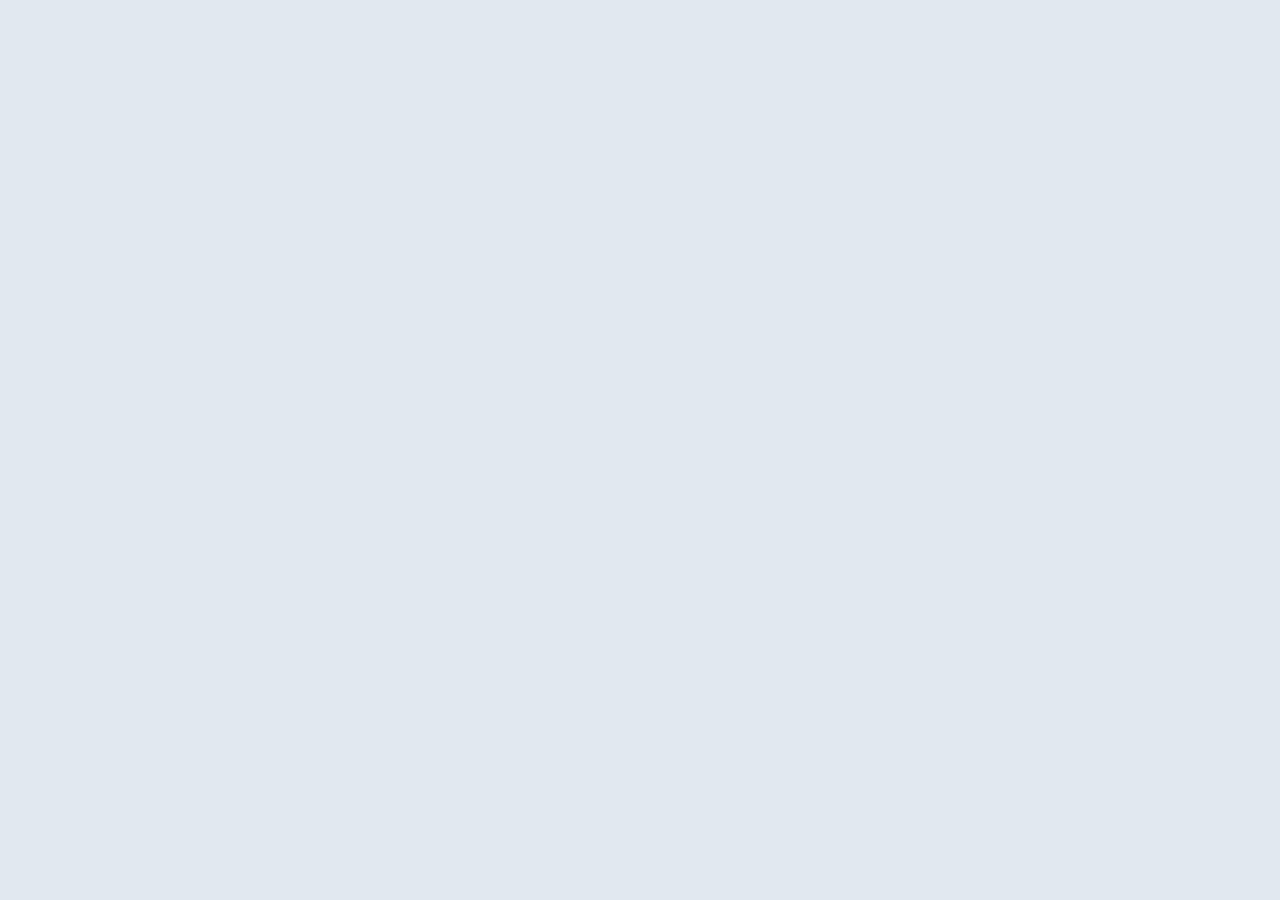
==== fastimage/index.html @ f921c3d3 "Add initial HTML structure for FastImage project" ====
<!DOCTYPE html>
<html lang="en">
<head>
    <meta charset="UTF-8">
    <meta name="viewport" content="width=device-width, initial-scale=1.0, maximum-scale=1.0, user-scalable=no">
    <title>BROKEN CORNER | FastImage</title>
    <style>
        /* --- 1. BROKEN CORNER DESIGN SYSTEM --- */
        :root {
            /* Palette: Premium Soft Ash & Deep Slate */
            --bg-color: #e2e8f0;
            --text-brand: #0f172a;
            --text-main: #334155;
            --text-muted: #64748b;
            
            /* Status Colors adapted for Neumorphism */
            --success: #059669; 
            --warning: #d97706;

            /* Refined Neumorphic Shadows for compact UI */
            --shadow-dark: #cbd5e1;
            --shadow-light: #ffffff;
            
            --transition: 0.25s cubic-bezier(0.4, 0, 0.2, 1);
            --font-stack: 'Inter', -apple-system, BlinkMacSystemFont, sans-serif;
        }

        * {
            box-sizing: border-box;
            margin: 0;
            padding: 0;
            -webkit-tap-highlight-color: transparent;
            font-family: var(--font-stack);
        }

        body {
            background-color: var(--bg-color);
            color: var(--text-main);
            min-height: 100vh;
            display: flex;
            justify-content: center;
            align-items: center;
            padding: 16px;
        }

        /* --- 2. THE "BROKEN CORNER" CARD --- */
        .app-container {
            width: 100%;
            max-width: 380px; /* Compact width */
            background: var(--bg-color);
            /* THE BROKEN CORNER EFFECT: Top-Left is sharp */
            border-radius: 2px 28px 28px 28px; 
            padding: 28px 24px;
            box-shadow: 10px 10px 20px var(--shadow-dark), 
                       -10px -10px 20px var(--shadow-light);
            display: flex;
            flex-direction: column;
            gap: 20px; /* Tighter spacing */
        }

        /* Brand Header */
        .brand-header {
            display: flex;
            justify-content: space-between;
            align-items: flex-end;
            margin-bottom: 4px;
            padding-bottom: 12px;
            border-bottom: 1px solid rgba(100, 116, 139, 0.15);
        }

        .brand-name {
            font-size: 0.85rem;
            font-weight: 800;
            letter-spacing: 1.5px;
            color: var(--text-brand);
            text-transform: uppercase;
        }

        .tool-name {
            font-size: 0.7rem;
            font-weight: 600;
            color: var(--text-muted);
            letter-spacing: 0.5px;
        }

        /* --- 3. DROP ZONE --- */
        .drop-zone {
            border-radius: 16px;
            padding: 40px 20px;
            text-align: center;
            cursor: pointer;
            transition: var(--transition);
            /* Inset shadow for a recessed drop area */
            box-shadow: inset 5px 5px 10px var(--shadow-dark), 
                        inset -5px -5px 10px var(--shadow-light);
        }

        .drop-zone.dragover {
            box-shadow: inset 8px 8px 16px var(--shadow-dark), 
                        inset -8px -8px 16px var(--shadow-light);
        }

        .drop-zone p { 
            color: var(--text-muted); 
            font-size: 0.75rem; 
            font-weight: 600; 
            margin-top: 12px; 
            pointer-events: none; 
            text-transform: uppercase;
            letter-spacing: 0.5px;
        }
        
        .drop-zone .icon { 
            font-size: 28px; 
            pointer-events: none; 
            color: var(--text-muted);
        }
        
        #fileInput { display: none; }

        /* --- 4. EDITOR LAYOUT --- */
        .editor-container {
            display: none;
            flex-direction: column;
            gap: 20px;
            animation: fadeIn 0.4s ease forwards;
        }

        @keyframes fadeIn {
            from { opacity: 0; transform: translateY(5px); }
            to { opacity: 1; transform: translateY(0); }
        }

        /* Preview Area */
        .preview-box {
            width: 100%;
            height: 180px; /* Compact height */
            border-radius: 16px;
            overflow: hidden;
            display: flex;
            align-items: center;
            justify-content: center;
            padding: 12px;
            box-shadow: inset 5px 5px 10px var(--shadow-dark), 
                        inset -5px -5px 10px var(--shadow-light);
        }

        .preview-box img { 
            width: 100%; 
            height: 100%; 
            object-fit: contain; 
            border-radius: 8px;
        }
        
        /* Stats Grid */
        .stats-grid {
            display: grid;
            grid-template-columns: 1fr 1fr;
            gap: 12px;
        }

        .stat-card {
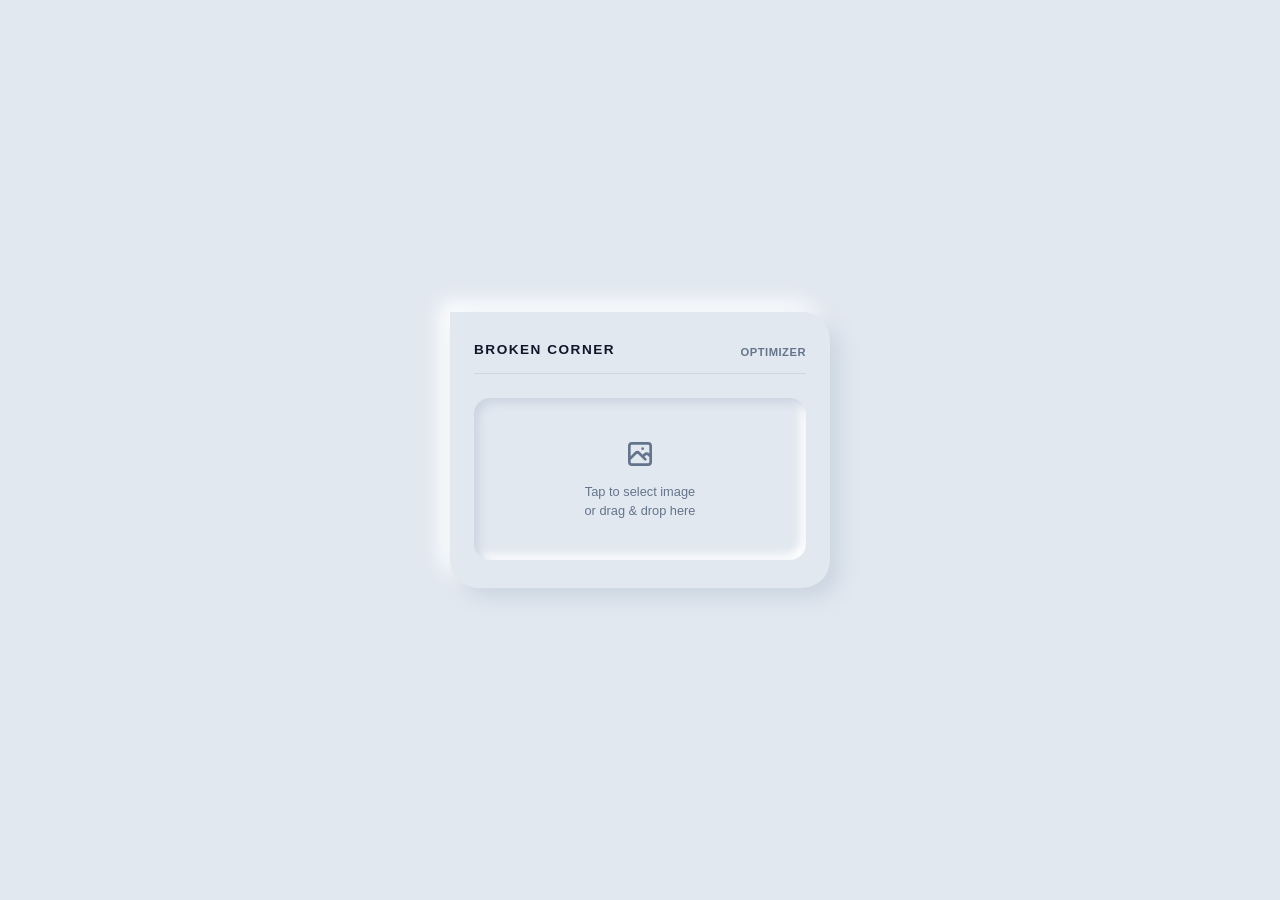
==== commit 18926440: "Refactor HTML structure and styles for optimization Updated title and adjusted styles for improved U" ====
--- a/fastimage/index.html
+++ b/fastimage/index.html
@@ -3,7 +3,7 @@
 <head>
     <meta charset="UTF-8">
     <meta name="viewport" content="width=device-width, initial-scale=1.0, maximum-scale=1.0, user-scalable=no">
-    <title>BROKEN CORNER | FastImage</title>
+    <title>BROKEN CORNER | Image Optimizer</title>
     <style>
         /* --- 1. BROKEN CORNER DESIGN SYSTEM --- */
         :root {
@@ -12,35 +12,33 @@
             --text-brand: #0f172a;
             --text-main: #334155;
             --text-muted: #64748b;
+            --success: #16a34a; /* Green for saved space */
+            --warning: #ea580c; /* Orange if size increases */
             
-            /* Status Colors adapted for Neumorphism */
-            --success: #059669; 
-            --warning: #d97706;
-
             /* Refined Neumorphic Shadows for compact UI */
             --shadow-dark: #cbd5e1;
             --shadow-light: #ffffff;
             
             --transition: 0.25s cubic-bezier(0.4, 0, 0.2, 1);
-            --font-stack: 'Inter', -apple-system, BlinkMacSystemFont, sans-serif;
         }
 
         * {
             box-sizing: border-box;
             margin: 0;
             padding: 0;
+            font-family: 'Inter', -apple-system, BlinkMacSystemFont, sans-serif;
             -webkit-tap-highlight-color: transparent;
-            font-family: var(--font-stack);
         }
 
         body {
-            background-color: var(--bg-color);
-            color: var(--text-main);
             min-height: 100vh;
             display: flex;
             justify-content: center;
             align-items: center;
-            padding: 16px;
+            background: var(--bg-color);
+            color: var(--text-main);
+            padding: 16px; 
+            line-height: 1.5;
         }
 
         /* --- 2. THE "BROKEN CORNER" CARD --- */
@@ -48,7 +46,7 @@
             width: 100%;
             max-width: 380px; /* Compact width */
             background: var(--bg-color);
-            /* THE BROKEN CORNER EFFECT: Top-Left is sharp */
+            /* THE BROKEN CORNER EFFECT: Top-Left is sharp, rest are rounded */
             border-radius: 2px 28px 28px 28px; 
             padding: 28px 24px;
             box-shadow: 10px 10px 20px var(--shadow-dark), 
@@ -90,40 +88,31 @@
             text-align: center;
             cursor: pointer;
             transition: var(--transition);
-            /* Inset shadow for a recessed drop area */
+            /* Inset shadow for drag area */
             box-shadow: inset 5px 5px 10px var(--shadow-dark), 
                         inset -5px -5px 10px var(--shadow-light);
-        }
-
-        .drop-zone.dragover {
+            display: flex;
+            flex-direction: column;
+            align-items: center;
+            justify-content: center;
+            gap: 12px;
+        }
+
+        .drop-zone:hover, .drop-zone.dragover {
             box-shadow: inset 8px 8px 16px var(--shadow-dark), 
                         inset -8px -8px 16px var(--shadow-light);
         }
 
-        .drop-zone p { 
-            color: var(--text-muted); 
-            font-size: 0.75rem; 
-            font-weight: 600; 
-            margin-top: 12px; 
-            pointer-events: none; 
-            text-transform: uppercase;
-            letter-spacing: 0.5px;
-        }
-        
-        .drop-zone .icon { 
-            font-size: 28px; 
-            pointer-events: none; 
-            color: var(--text-muted);
-        }
-        
+        .drop-zone p { color: var(--text-muted); font-size: 0.8rem; font-weight: 500; pointer-events: none; }
+        .drop-zone svg { width: 32px; height: 32px; color: var(--text-muted); pointer-events: none; }
         #fileInput { display: none; }
 
-        /* --- 4. EDITOR LAYOUT --- */
+        /* --- 4. EDITOR UI --- */
         .editor-container {
             display: none;
             flex-direction: column;
             gap: 20px;
-            animation: fadeIn 0.4s ease forwards;
+            animation: fadeIn 0.3s ease forwards;
         }
 
         @keyframes fadeIn {
@@ -131,28 +120,26 @@
             to { opacity: 1; transform: translateY(0); }
         }
 
-        /* Preview Area */
         .preview-box {
             width: 100%;
             height: 180px; /* Compact height */
-            border-radius: 16px;
+            border-radius: 12px;
             overflow: hidden;
             display: flex;
             align-items: center;
             justify-content: center;
-            padding: 12px;
             box-shadow: inset 5px 5px 10px var(--shadow-dark), 
                         inset -5px -5px 10px var(--shadow-light);
+            padding: 8px;
         }
 
         .preview-box img { 
             width: 100%; 
             height: 100%; 
             object-fit: contain; 
-            border-radius: 8px;
-        }
-        
-        /* Stats Grid */
+            border-radius: 6px;
+        }
+        
         .stats-grid {
             display: grid;
             grid-template-columns: 1fr 1fr;
@@ -160,3 +147,290 @@
         }
 
         .stat-card {
+            box-shadow: inset 3px 3px 6px var(--shadow-dark), 
+                        inset -3px -3px 6px var(--shadow-light);
+            padding: 12px;
+            border-radius: 12px;
+            text-align: center;
+        }
+
+        .stat-label { font-size: 0.65rem; color: var(--text-muted); font-weight: 700; text-transform: uppercase; letter-spacing: 0.5px; margin-bottom: 4px; }
+        .stat-value { font-size: 0.95rem; font-weight: 800; color: var(--text-brand); }
+        .stat-saved { font-size: 0.7rem; font-weight: 700; margin-top: 4px; }
+
+        /* --- 5. CONTROLS --- */
+        .controls { display: flex; flex-direction: column; gap: 16px; }
+        
+        .control-header { display: flex; justify-content: space-between; align-items: center; margin-bottom: 8px;}
+        .control-label { font-size: 0.7rem; font-weight: 700; color: var(--text-muted); text-transform: uppercase; letter-spacing: 0.5px; }
+        .control-value { font-size: 0.75rem; font-weight: 800; color: var(--text-brand); }
+
+        /* Neumorphic Format Toggles */
+        .format-selector {
+            display: flex; 
+            gap: 12px;
+        }
+        
+        .format-btn {
+            flex: 1; padding: 10px;
+            background: var(--bg-color); border: none;
+            color: var(--text-muted); font-size: 0.75rem; font-weight: 700;
+            border-radius: 10px; cursor: pointer; transition: var(--transition);
+            box-shadow: 4px 4px 8px var(--shadow-dark), 
+                       -4px -4px 8px var(--shadow-light);
+        }
+        
+        .format-btn.active { 
+            box-shadow: inset 3px 3px 6px var(--shadow-dark), 
+                        inset -3px -3px 6px var(--shadow-light);
+            color: var(--text-brand); 
+        }
+
+        /* Neumorphic Slider */
+        input[type=range] {
+            -webkit-appearance: none;
+            width: 100%;
+            background: transparent;
+            padding: 10px 0;
+        }
+        input[type=range]::-webkit-slider-thumb {
+            -webkit-appearance: none;
+            height: 20px; width: 20px;
+            border-radius: 50%;
+            background: var(--bg-color);
+            cursor: pointer;
+            margin-top: -7px;
+            box-shadow: 2px 2px 5px var(--shadow-dark), 
+                       -2px -2px 5px var(--shadow-light);
+        }
+        input[type=range]::-webkit-slider-runnable-track {
+            width: 100%; height: 6px;
+            cursor: pointer;
+            background: var(--bg-color);
+            border-radius: 10px;
+            box-shadow: inset 2px 2px 4px var(--shadow-dark), 
+                        inset -2px -2px 4px var(--shadow-light);
+        }
+        input[type=range]:focus { outline: none; }
+
+        /* --- 6. BUTTONS --- */
+        .action-buttons { display: flex; gap: 12px; margin-top: 4px; }
+        
+        button.btn-action {
+            border: none; border-radius: 12px; padding: 12px;
+            font-size: 0.8rem; font-weight: 700; cursor: pointer;
+            transition: var(--transition); font-family: inherit;
+            display: flex; align-items: center; justify-content: center; gap: 6px;
+            background: var(--bg-color);
+            box-shadow: 5px 5px 10px var(--shadow-dark), 
+                       -5px -5px 10px var(--shadow-light);
+        }
+        
+        button.btn-action:active { 
+            box-shadow: inset 3px 3px 6px var(--shadow-dark), 
+                        inset -3px -3px 6px var(--shadow-light);
+        }
+        
+        .btn-primary { color: var(--text-brand); flex: 2; }
+        .btn-secondary { color: var(--text-muted); flex: 1; }
+
+        @media (max-width: 480px) {
+            .app-container {
+                padding: 24px 20px;
+                border-radius: 2px 24px 24px 24px;
+            }
+        }
+    </style>
+</head>
+<body>
+
+<div class="app-container">
+    <div class="brand-header">
+        <div class="brand-name">Broken Corner</div>
+        <div class="tool-name">OPTIMIZER</div>
+    </div>
+
+    <div class="drop-zone" id="dropZone">
+        <svg fill="none" stroke="currentColor" viewBox="0 0 24 24" xmlns="http://www.w3.org/2000/svg"><path stroke-linecap="round" stroke-linejoin="round" stroke-width="2" d="M4 16l4.586-4.586a2 2 0 012.828 0L16 16m-2-2l1.586-1.586a2 2 0 012.828 0L20 14m-6-6h.01M6 20h12a2 2 0 002-2V6a2 2 0 00-2-2H6a2 2 0 00-2 2v12a2 2 0 002 2z"></path></svg>
+        <p>Tap to select image<br>or drag & drop here</p>
+        <input type="file" id="fileInput" accept="image/jpeg, image/png, image/webp">
+    </div>
+
+    <div class="editor-container" id="editorContainer">
+        <div class="preview-box">
+            <img id="imagePreview" src="" alt="Preview">
+        </div>
+
+        <div class="stats-grid">
+            <div class="stat-card">
+                <div class="stat-label">Original</div>
+                <div class="stat-value" id="originalSize">0 KB</div>
+            </div>
+            <div class="stat-card">
+                <div class="stat-label">Optimized</div>
+                <div class="stat-value" id="compressedSize">0 KB</div>
+                <div class="stat-saved" id="savingsText">0%</div>
+            </div>
+        </div>
+
+        <div class="controls">
+            <div class="format-selector">
+                <button class="format-btn active" data-format="image/jpeg">JPEG</button>
+                <button class="format-btn" data-format="image/webp">WEBP</button>
+            </div>
+
+            <div>
+                <div class="control-header">
+                    <span class="control-label">Quality Level</span>
+                    <span class="control-value" id="qualityValue">80%</span>
+                </div>
+                <input type="range" id="qualitySlider" min="1" max="100" value="80">
+            </div>
+        </div>
+
+        <div class="action-buttons">
+            <button class="btn-action btn-secondary" id="cancelBtn">Clear</button>
+            <button class="btn-action btn-primary" id="downloadBtn">
+                <svg width="14" height="14" viewBox="0 0 24 24" fill="none" stroke="currentColor" stroke-width="2.5"><path d="M4 16v1a3 3 0 003 3h10a3 3 0 003-3v-1m-4-4l-4 4m0 0l-4-4m4 4V4" stroke-linecap="round" stroke-linejoin="round"/></svg>
+                Download
+            </button>
+        </div>
+    </div>
+</div>
+
+<script>
+    // Engine remains identical
+    const dropZone = document.getElementById('dropZone');
+    const fileInput = document.getElementById('fileInput');
+    const editorContainer = document.getElementById('editorContainer');
+    const imagePreview = document.getElementById('imagePreview');
+    const originalSizeEl = document.getElementById('originalSize');
+    const compressedSizeEl = document.getElementById('compressedSize');
+    const savingsText = document.getElementById('savingsText');
+    const qualitySlider = document.getElementById('qualitySlider');
+    const qualityValue = document.getElementById('qualityValue');
+    const formatBtns = document.querySelectorAll('.format-btn');
+    const downloadBtn = document.getElementById('downloadBtn');
+    const cancelBtn = document.getElementById('cancelBtn');
+
+    let originalFile = null;
+    let originalImageObj = new Image();
+    let currentBlob = null;
+    let currentFormat = 'image/jpeg';
+    let timeoutId = null;
+
+    // File Selection
+    dropZone.addEventListener('click', () => fileInput.click());
+    dropZone.addEventListener('dragover', e => { e.preventDefault(); dropZone.classList.add('dragover'); });
+    dropZone.addEventListener('dragleave', () => dropZone.classList.remove('dragover'));
+    dropZone.addEventListener('drop', e => {
+        e.preventDefault(); dropZone.classList.remove('dragover');
+        if (e.dataTransfer.files[0] && e.dataTransfer.files[0].type.startsWith('image/')) {
+            loadFile(e.dataTransfer.files[0]);
+        }
+    });
+    fileInput.addEventListener('change', e => {
+        if (e.target.files[0]) loadFile(e.target.files[0]);
+    });
+
+    function loadFile(file) {
+        originalFile = file;
+        originalSizeEl.textContent = formatBytes(file.size);
+        
+        const reader = new FileReader();
+        reader.onload = (e) => {
+            originalImageObj.src = e.target.result;
+            originalImageObj.onload = () => {
+                dropZone.style.display = 'none';
+                editorContainer.style.display = 'flex';
+                compressImage(); // Initial compression
+            };
+        };
+        reader.readAsDataURL(file);
+    }
+
+    // Controls Logic
+    qualitySlider.addEventListener('input', (e) => {
+        qualityValue.textContent = `${e.target.value}%`;
+        // Debounce compression to keep UI smooth
+        clearTimeout(timeoutId);
+        timeoutId = setTimeout(compressImage, 150);
+    });
+
+    formatBtns.forEach(btn => {
+        btn.addEventListener('click', (e) => {
+            formatBtns.forEach(b => b.classList.remove('active'));
+            e.target.classList.add('active');
+            currentFormat = e.target.dataset.format;
+            compressImage();
+        });
+    });
+
+    // Core Compression Engine using Canvas
+    function compressImage() {
+        const canvas = document.createElement('canvas');
+        const ctx = canvas.getContext('2d');
+        
+        canvas.width = originalImageObj.width;
+        canvas.height = originalImageObj.height;
+        
+        ctx.drawImage(originalImageObj, 0, 0, canvas.width, canvas.height);
+        
+        const quality = qualitySlider.value / 100;
+        
+        canvas.toBlob((blob) => {
+            if (!blob) return;
+            currentBlob = blob;
+            
+            // Update UI
+            compressedSizeEl.textContent = formatBytes(blob.size);
+            const savings = ((originalFile.size - blob.size) / originalFile.size * 100).toFixed(0);
+            
+            if (savings > 0) {
+                savingsText.textContent = `-${savings}%`;
+                savingsText.style.color = 'var(--success)';
+            } else {
+                savingsText.textContent = `+${Math.abs(savings)}%`;
+                savingsText.style.color = 'var(--warning)';
+            }
+
+            // Update Preview
+            if (imagePreview.src) URL.revokeObjectURL(imagePreview.src);
+            imagePreview.src = URL.createObjectURL(blob);
+
+        }, currentFormat, quality);
+    }
+
+    // Download
+    downloadBtn.addEventListener('click', () => {
+        if (!currentBlob) return;
+        const ext = currentFormat === 'image/webp' ? 'webp' : 'jpg';
+        const originalName = originalFile.name.split('.')[0];
+        const newName = `BrokenCorner_${originalName}_optimized.${ext}`;
+        
+        const a = document.createElement('a');
+        a.href = URL.createObjectURL(currentBlob);
+        a.download = newName;
+        document.body.appendChild(a);
+        a.click();
+        document.body.removeChild(a);
+    });
+
+    // Cancel/Reset
+    cancelBtn.addEventListener('click', () => {
+        originalFile = null;
+        fileInput.value = '';
+        if (imagePreview.src) URL.revokeObjectURL(imagePreview.src);
+        editorContainer.style.display = 'none';
+        dropZone.style.display = 'flex';
+    });
+
+    function formatBytes(bytes) {
+        if (bytes === 0) return '0 B';
+        const k = 1024, sizes = ['B', 'KB', 'MB'];
+        const i = Math.floor(Math.log(bytes) / Math.log(k));
+        return parseFloat((bytes / Math.pow(k, i)).toFixed(1)) + ' ' + sizes[i];
+    }
+</script>
+</body>
+</html>
